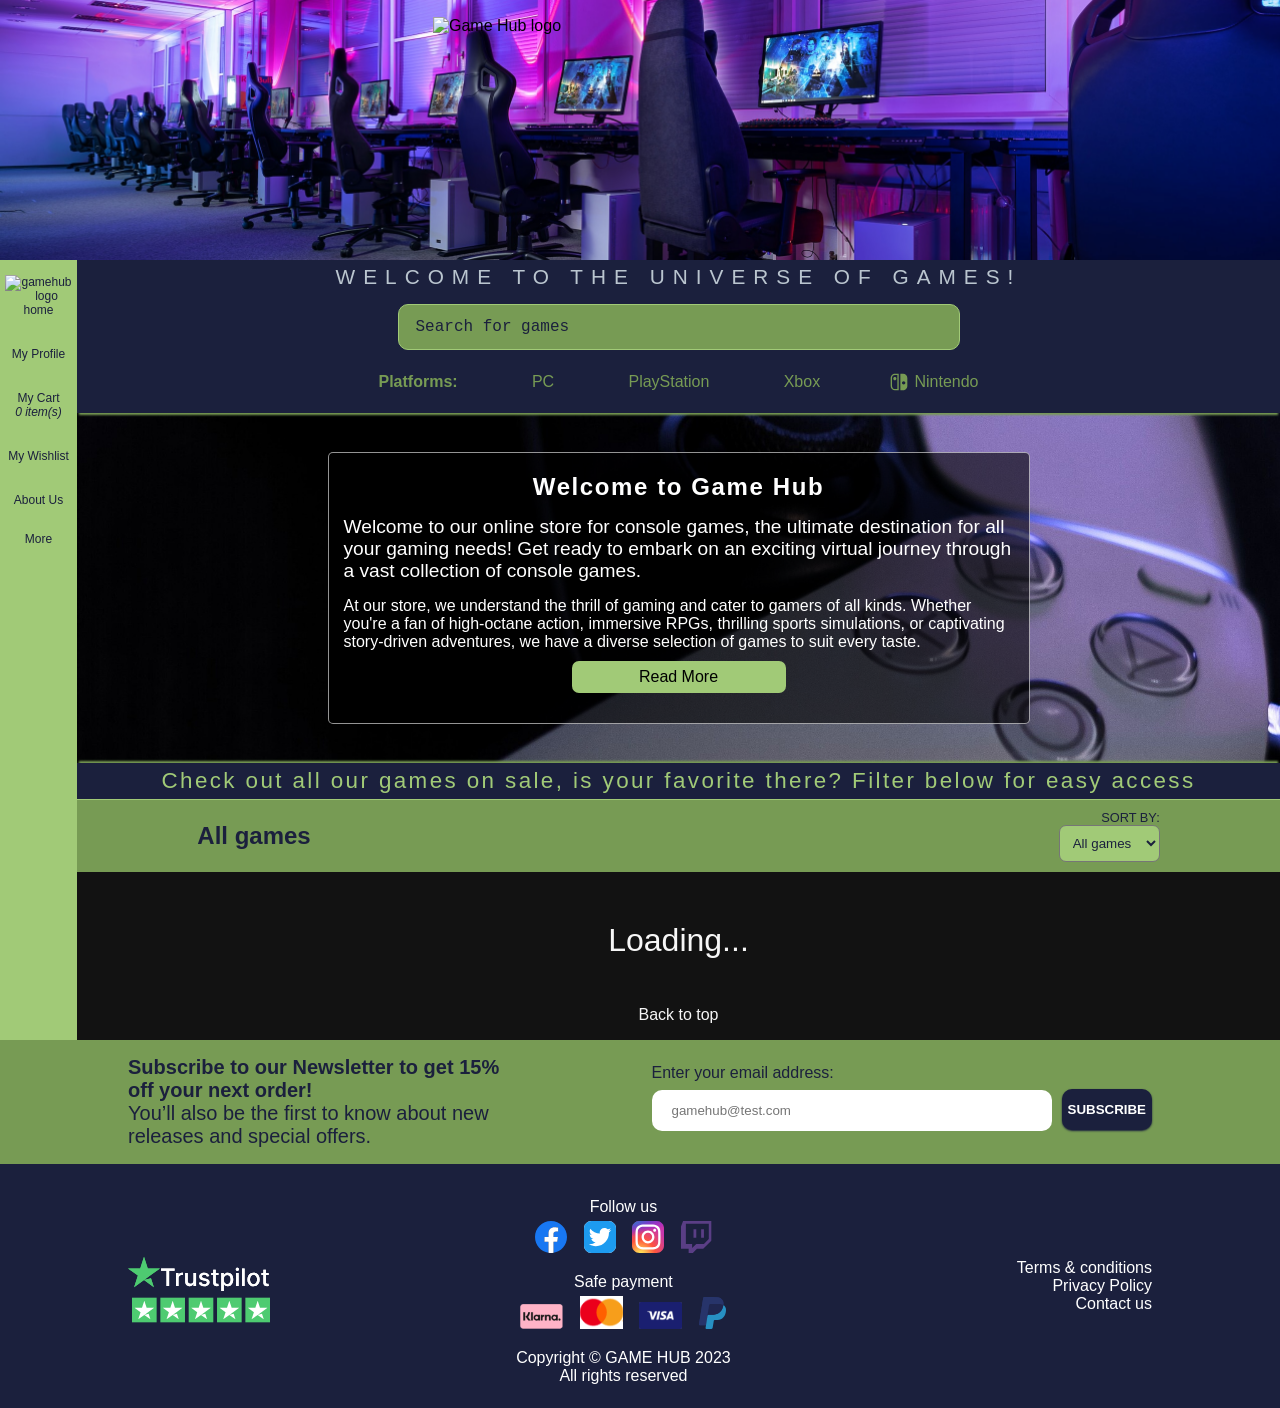
==== index.html @ 1e3f20c5 "all days work CMS" ====
<!DOCTYPE html>
<html lang="en">

<head>
  <meta charset="utf-8">
  <title>Game Hub - Home</title>
  <meta name="viewport" content="width=device-width, initial-scale=1.0">
  <meta name="author" content="Marte Lilleberre">
  <meta name="dcterms.created" content="sat., 29 apr 2023 18:59:56 GMT">
  <meta name="description"
    content="Welcome to Game Hub web store, where you can buy and instantly download games for all your devices">
  <meta name="keywords" content="console games, playstation, xbox, nintendo, PC">
  <link rel="preconnect" href="https://fonts.googleapis.com">
  <link rel="preconnect" href="https://fonts.gstatic.com" crossorigin>
  <link href="https://fonts.googleapis.com/css2?family=Crimson+Text:wght@600&display=swap" rel="stylesheet">
  <script src="https://kit.fontawesome.com/1664c6557b.js" crossorigin="anonymous"></script>
  <link rel="stylesheet" href="style.css">
  <script type="module" src="js/games.js"></script>
  <!-- Hotjar Tracking Code for Game Hub v2 -->
  <script>
    (function (h, o, t, j, a, r) {
      h.hj = h.hj || function () { (h.hj.q = h.hj.q || []).push(arguments) };
      h._hjSettings = { hjid: 3773860, hjsv: 6 };
      a = o.getElementsByTagName('head')[0];
      r = o.createElement('script'); r.async = 1;
      r.src = t + h._hjSettings.hjid + j + h._hjSettings.hjsv;
      a.appendChild(r);
    })(window, document, 'https://static.hotjar.com/c/hotjar-', '.js?sv=');
  </script>
</head>

<body>
  <div class="header">
    <img src="logo/GameHub_Logodarkgreen72.png" alt="Game Hub logo">
  </div>

  <div class="wrapper">
    <div class="leftside">
      <nav>
        <a href="index.html" class="mobilelogo"><img class="small-logo" src="logo/GameHub_LogoNoslogan72.png"
            alt="gamehub logo home"></a>
        <a href="profile.html" class="mobileprofile"><i class="fa-solid fa-user fa-2xl profilevector"></i>
          <p class="nav-name">My Profile</p>
        </a>
        <a href="cart.html" class="mobilecart"><i class="fa-solid fa-cart-shopping fa-2xl cartvector"></i>
          <p class="nav-name">My Cart</p>
          <p class="cart-status"></p>
        </a>
        <a href="wishlist.html" class="mobilewishlist">
          <i class="fa-solid fa-heart fa-2xl wishlistvector"></i>
          <p class="nav-name">My Wishlist</p>
        </a>
        <a href="about.html" class="mobileabout">
          <i class="fa-solid fa-circle-info fa-2xl aboutvector"></i>
          <p class="nav-name">About Us</p>
        </a>
        <input type="checkbox" id="menu-checkbox">
        <label for="menu-checkbox" class="moretext"><i class="fas fa-bars fa-3x"></i>
          <b>more</b></label>
        <p class="menu-more">More</p>
        <div class="hamburger-menu">
          <h3>Hello, Guest</h3>
          <a href="index.html"><b>HOME</b></a>
          <a href="contact.html">Contact us</a>
          <a href="about.html">About us</a>
          <a href="terms-and-conditions.html">Terms & Conditions</a>
          <div class="smallestscreen">
            <a href="profile.html">My profile page</a>
            <a href="wishlist.html">My wishlist</a>
          </div>
          <a href="profile.html" class="logout">Log in</a>
        </div>
      </nav>
    </div>
    <main>
      <div class="welcomemessage">
        <p>WELCOME TO THE UNIVERSE OF GAMES!</p>
      </div>
      <div class="topmenu">
        <form action="#" class="searchbar">
          <label for="searchbarinput"><b>search bar</b></label>
          <input type="text" id="searchbarinput" placeholder="Search for games">
          <button type="submit" aria-label="Search button" title="Search button">
            <i class="fa-solid fa-magnifying-glass fa-xl"></i>
          </button>
        </form>

        <div class="platforms">
          <h4 class="platform-heading">Platforms:</h4>

          <div class="pc">
            <i class="fa-solid fa-desktop"></i>
            <p>PC</p>
          </div>

          <div class="playstation">
            <i class="fa-brands fa-playstation"></i>
            <p>PlayStation</p>
          </div>

          <div class="xbox">
            <i class="fa-brands fa-xbox"></i>
            <p>Xbox</p>
          </div>

          <div class="nintendo">
            <img src="vector/nintendomini.svg" alt="Browse games by Nintendo">
            <p>Nintendo</p>
          </div>

        </div>

      </div>

      <section class="promo">
        <div class="promotext">
          <h1>Welcome to Game Hub</h1>
          <p class="promo-p-one">
            Welcome to our online store for console games, the ultimate
            destination for all your gaming needs! Get ready to embark on an
            exciting virtual journey through a vast collection of console
            games.
          </p>
          <p class="promo-p-two">
            At our store, we understand the thrill of gaming and cater to
            gamers of all kinds. Whether you're a fan of high-octane action,
            immersive RPGs, thrilling sports simulations, or captivating
            story-driven adventures, we have a diverse selection of games to
            suit every taste.
          </p>
          <a href="about.html" class="promo-readmore-button">
            Read More</a>
        </div>
      </section>
      <div class="promobanner">
        <p>Check out all our games on sale, is your favorite there? Filter below for easy access</p>
      </div>
      <!-- <section class="breadcrumbs">
        <h4>Site Navigation</h4>
        <p>
          <a href="index.html">Gamehub.com</a>
          <b class="breadcrumbspage"></b>
        </p>
      </section> -->
      <section class="cat">
        <h2>All games</h2>
        <div class="filter-buttons">
          <label for="sort-games-by">SORT BY:</label>
          <div class="option-inputs">
            <select name="sort-games-by" id="sort-games-by">
              <option value="3+">All games</option>
              <option value="12+">Rated 12</option>
              <option value="16+">Rated 16</option>
              <option value="18+">Rated 18</option>
              <option value="Sports">Sports</option>
              <option value="Horror">Horror</option>
              <option value="Action">Action</option>
              <option value="Adventure">Adventure</option>
              <option value="onSale">On sale</option>
            </select>
          </div>
        </div>
      </section>

      <div class="gamesrow">
        <div class="loader"> Loading...
          <!-- <div class="price-box"></div> -->
        </div>
        <!-- <div class="games-container">
          <img class="productimg" src="" alt=""></a>
          <h3 class="title"></h3>
          <div class="price-box">
            <h4></h4>
          </div> -->
      </div>

      <div class="backtotop">
        <a href="#top">
          <p class="desktop">Back to top</p>
          <p class="back-top-mobile"><i class="fa-solid fa-arrow-up"></i></p>
        </a>
      </div>

    </main>
  </div>

  <!-- </div> -->

  <section class="testnewsletter">
    <div class="newsletterall">
      <div class="testnewslettertext">
        <h4>Subscribe to our Newsletter to get 15% off your next order!</h4>
        <p>
          You’ll also be the first to know about new releases and special
          offers.
        </p>
      </div>
      <div class="input-container">
        <div class="testnewsletterinput">
          <label for="mail">Enter your email address:</label>
          <input class="testinputemail" id="mail" type="email" placeholder="gamehub@test.com">
        </div>
        <div class="form-error"></div>
        <button class="subscribe" type="submit">
          <b>SUBSCRIBE</b>
        </button>
      </div>
    </div>
  </section>

  <footer>
    <p class="fleft">
      <img src="vector/trustpilot.svg" alt="trustpilot">
    </p>
    <div class="fcenter">
      <p>Follow us</p>
      <div class="socials">
        <img src="vector/facebook.svg" alt="facebook">
        <img src="vector/twitter.svg" alt="twitter">
        <img src="vector/instagram.svg" alt="instagram">
        <img src="vector/twitch.svg" alt="twitch">
      </div>

      <p>Safe payment</p>
      <img src="vector/klarna.svg" alt="klarna">
      <img src="vector/mastercard.svg" alt="mastercard">
      <img src="vector/visa.svg" alt="visa">
      <img src="vector/paypal.svg" alt="paypal">
      <p>
        Copyright &copy; GAME HUB 2023<br>
        All rights reserved
      </p>
    </div>
    <div class="fright">
      <ul>
        <li><a href="terms-and-conditions.html">Terms & conditions</a></li>
        <li><a href="privacy-policy.html">Privacy Policy</a></li>
        <li><a href="contact.html">Contact us</a></li>
        <!-- <li class="dead-link">FAQ</li> -->
      </ul>
    </div>
  </footer>
</body>

</html>

<!-- Search bar inspo: https://www.youtube.com/watch?v=9hnJsNIBq1g -->
---- style.css ----
:root {
  --main-color-one: #a1ca77;
  --main-color-one-trans: #789b548f;
  --main-color-two: #1b203d;
  --sidebar-bg: #a1ca77;
  --topmenu-bg: #a1ca77;
  --body-bg: #f6f6f6;
  --body-bg-dark: #121212;
  --dark-green: #779b54;
  --container-bg: #f6f6f6;
}



/*ICONS*/

.profilevector,
.cartvector,
.wishlistvector,
.aboutvector,
.fas.fa-bars {
  font-size: 3em;
  line-height: unset;
  color: var(--main-color-two);
  margin-bottom: 5px;
  /* display: block;
  height: 35px;
  margin-bottom: 5px; */
}



.header {
  width: 100%;
  height: 260px;
  background-image: url(img/supportheader.png);
  background-size: cover;
  background-repeat: no-repeat;
  position: relative;
  z-index: 50;
}

.error {
  border: 1px solid darkred;
  text-align: center;
  padding: 1rem;
  margin: auto;
  color: darkred;
  background: rgba(255, 0, 0, 0.1);
}

.loader {
  font-size: 2rem;
  margin: auto;
  color: var(--body-bg);
  /* border: 16px solid #f3f3f3;
  border-top: 16px solid darkslategray;
  border-radius: 50%;
  width: 60px;
  height: 60px;
  animation: spin 2s linear infinite; */
  /* transform: translateX(-50%);
  position: absolute;
  left: 50%; */

}

.header img {
  max-width: 414px;
  margin: auto;
  padding-top: 17px;
  display: block;
  background-color: transparent;
}

.welcomemessage {
  background-color: var(--main-color-two);
  height: 34px;
  font-size: 0;
  margin: 0;
}

.welcomemessage p {
  text-align: center;
  padding: 5px;
  font-size: 1.3rem;
  color: #bac5cf;
  margin: 0;
  letter-spacing: 0.5rem;
}

body {
  margin: 0;
  padding: 0;
  height: 100vh;
  background-color: var(--body-bg-dark);
  font-family: "Gill Sans", "Gill Sans MT", Calibri, "Trebuchet MS", sans-serif;
}

.wrapper {
  display: flex;
}

main {
  width: 100%;
  min-height: 600px;
}

main .cat {
  display: flex;
  flex-wrap: wrap;
  flex-direction: row;
  justify-content: space-between;
  align-items: center;
  padding-left: 10%;
  padding-right: 10%;
  background-color: var(--dark-green);
  margin-bottom: 50px;
}

.cat h2 {
  color: var(--main-color-two);
}

nav {
  left: 0;
  background-color: var(--main-color-one);
  color: var(--main-color-two);
  width: 77px;
  height: 100%;
  font-size: 12px;
  text-align: center;
  font-family: Arial;
  text-decoration: none;
}

nav a {
  color: var(--main-color-two);
  font-family: Inter, Arial;
  text-decoration: none;
  display: flex;
  flex-direction: column;
  justify-content: center;
  margin-bottom: 25px;
}

.hamburger-menu a {
  margin-bottom: 0;
}

.small-logo {
  width: 68px;
  padding-top: 15px;
  margin: auto;
}

ul li {
  list-style-type: none;
  cursor: pointer;
}

.moretext {
  margin: 0;
  cursor: pointer;
}

nav p {
  margin: 0;
}

.cart-status {
  /* padding: 1px; */
  font-style: italic;
}

.hamburger-menu,
#menu-checkbox {
  display: none;
}

.moretext b {
  display: none;
}

.hamburger-menu {
  position: absolute;
  width: 200px;
  height: auto;
  border: 1px solid var(--main-color-two);
  border-top: 1px solid var(--main-color-one);
  top: 294px;
  left: 77px;
  z-index: 2000;
  background-color: #fff;
  box-shadow: 0 4px 2px 1px #6662625e;
}

.hamburger-menu a {
  display: block;
  text-align: left;
  padding: 12px;
  font-size: 1rem;
  border-bottom: 1px solid var(--main-color-two);
}

.hamburger-menu h3 {
  display: block;
  text-align: left;
  padding: 5px;
  padding-left: 12px;
  margin: 0;
  background-color: var(--main-color-one);
}

.ratedtwo {
  background-color: #f8c759;
}

.ratedthree {
  background-color: #ce1719;
}

a.ratedthree {
  color: #fff;
}

a.logout {
  background-color: #eaeff3;
  border-bottom: 0;
}

#menu-checkbox:checked~.hamburger-menu {
  display: block;
}

.smallestscreen {
  display: none;
}

.topmenu {
  position: relative;
  display: flex;
  flex-direction: row;
  flex-wrap: wrap;
  justify-content: center;
  padding-top: 10px;
  padding-left: 10px;
  padding-right: 10px;
  padding-bottom: 10px;
  gap: 10px;
  box-shadow: 0 4px 2px -2px var(--dark-green);
  background-color: var(--main-color-two);
}

.searchbar {
  width: 550px;
  /* background-color: #ced8e2; */
  background-color: var(--dark-green);
  display: flex;
  border-radius: 10px;
  padding: 5px 5px;
  border: 1px solid var(--main-color-one);
}

.searchbar b {
  display: none;
}

.searchbar input {
  order: 2;
  color: var(--main-color-two);
  background: var(--dark-green);
  font-family: "Courier New", Courier, monospace;
  font-size: 16px;
  border: 0;
  outline: none;
}

.searchbar button {
  order: 1;
  background: transparent;
  border: 0;
  border-radius: 50%;
}

#searchbarinput {
  padding: 0;
}

#searchbarinput::placeholder {
  color: var(--main-color-two);
}

.fa-magnifying-glass {
  color: var(--main-color-two);
}

.platforms {
  width: 600px;
  height: 23px;
  display: flex;
  flex-direction: row;
  justify-content: space-between;
  align-content: center;
  flex-wrap: wrap;
  gap: 10px;
  margin: 10px;
  align-self: center;
}

.platforms h5 {
  margin: 0;
}

.pc,
.playstation,
.xbox,
.nintendo,
.platform-heading {
  display: flex;
  align-items: center;
  gap: 5px;
  color: var(--dark-green);
}

.nintendo img {
  height: 20px;
}

/* 
.platforms label {
  display: flex;
  align-items: center;
  cursor: pointer;
} */

/* .pc-menu,
#pc-checkbox,
.ps-menu,
#ps-checkbox,
.xbox-menu,
#xbox-checkbox,
.ns-menu,
#ns-checkbox {
  display: none;
}

#pc-checkbox:checked~.pc-menu,
#ps-checkbox:checked~.ps-menu,
#xbox-checkbox:checked~.xbox-menu,
#ns-checkbox:checked~.ns-menu {
  display: block;
}

.ps-menu,
.pc-menu,
.xbox-menu,
.ns-menu {
  position: absolute;
  left: 0;
  right: 0;
  margin-left: auto;
  margin-right: auto;
  width: 300px;
  border: 1px solid var(--main-color-two)5e;
  border-radius: 20px;
  top: 72px;
  background-color: #fff;
  text-align: center;
}

.pc-menu p,
.ps-menu p,
.xbox-menu p,
.ns-menu p {
  margin-top: 0;
  color: var(--main-color-two)
}

.pc-menu h4,
.ps-menu h4,
.xbox-menu h4,
.ns-menu h4 {
  margin-top: 7px;
} */

.consoles {
  display: flex;
  justify-content: space-around;
}

.labelname p {
  margin: 0;
}

.promo {
  max-width: 100%;
  height: 350px;
  background-image: url(img/ps5controller.jpg);
  background-position: center;
  background-size: cover;
  display: flex;
  align-content: center;
}

.promotext {
  max-width: 700px;
  background-color: #00000094;
  height: auto;
  display: flex;
  align-self: center;
  align-items: center;
  border: 1px solid #ffffff94;
  margin-left: 5%;
  margin-right: 5%;
  flex-direction: column;
  padding-bottom: 10px;
  border-radius: 5px;
}

.promotext h1 {
  margin: auto;
  color: #fff;
  padding: 20px 20px 0 20px;
  letter-spacing: 0.1rem;
}

.promotext p {
  color: #fff;
  padding: 15px 15px 0px 15px;
  margin: 0;
}

.promo-p-one {
  font-size: 1.2rem;
}

p.promo-p-two {
  padding-bottom: 10px;
}

.promo-readmore-button {
  max-width: 300px;
  min-width: 200px;
  background-color: var(--main-color-one);
  color: #000;
  border-radius: 7px;
  text-align: center;
  border: none;
  padding: 7px;
  cursor: pointer;
  margin-bottom: 20px;
}

.promo-readmore-button:hover {
  scale: 110%;
  /* background-color: #a1817f; */

}

.promobanner {
  width: 100%;
  background-color: var(--main-color-two);
  box-shadow: 0 -4px 2px -2px var(--dark-green);
  border-bottom: 1px solid var(--main-color-one);
}

.promobanner p {
  margin: 0;
  text-align: center;
  font-size: 1.4rem;
  padding: 5px;
  color: darkorange;
  color: var(--main-color-one);
  letter-spacing: 0.15rem;
}

.filter-buttons {
  /* padding-left: 10%; */
  /* padding-right: 10%; */
  display: flex;
  flex-direction: column;
  flex-wrap: wrap;
  align-items: center;
  justify-content: center;
  margin: 10px 0 10px 0;
}


.filter-buttons label {
  color: var(--main-color-two);
  align-self: flex-end;
  font-size: 0.8rem;
}

/* .filter-buttons p {
  margin: 0;
} */

/* .filter-buttons button {
  width: 50px;
  background-color: var(--main-color-two);
  padding: 7px;
  color: white;
  border-radius: 7px;
  border: none;
  cursor: pointer;
} */

.gamesrow {
  display: flex;
  flex-direction: row;
  justify-content: space-around;
  flex-wrap: wrap;
  padding-left: 10%;
  padding-right: 10%;
  padding-bottom: 31px;
  gap: 20px;
}

.games-container {
  gap: 10px 68px;
  /* box-shadow: 1px 2px 10px var(--dark-green); */
  margin-bottom: 10px;
  background-color: var(--container-bg);
}

.games-container:hover {
  scale: 101%;
}

a:hover,
a:visited,
a:link,
a:active {
  text-decoration: none;
}

.games-container .rating {
  width: 63px;
  margin: 0px 8px;
}

select#sort-games-by {
  padding: 9px;
  border-radius: 7px;
  background-color: var(--main-color-one);
  color: var(--main-color-two);
}



.price-box h4 {
  color: #fff;
  font-size: 26px;
  font-family: "Crimson Text", serif;
  text-align: center;
  margin: 0;
}

.onSale {
  color: white;
}

.games-container img {
  width: 228px;
  margin: 8px 8px 0px 8px;
}

.games-container p {
  width: 228px;
  margin: 8px 8px 0px 8px;
  color: var(--main-color-two);
}

.games-container h3 {
  width: 228px;
  margin: 8px 8px 0px 8px;
  color: var(--main-color-two);
}

.price-info {
  display: flex;
  align-items: center;
}

.price-info p {
  max-width: 60px;
  margin: 0;
  font-style: italic;
}

.price-box {
  width: auto;
  background-color: var(--main-color-two);
  margin: 8px;
  padding: 0 5px 0 5px;
  display: inline-block;
}

.add-to-wishlist {
  padding: 10px 10px 20px 10px;
  display: flex;
  justify-content: end;
}

.gameheart {
  padding: 0;
  color: var(--main-color-two);
}

.gamecart {
  color: var(--main-color-two);
}

/* .favheart {
  padding: 0;
} */

.cyberpunk {
  width: 244px;
}

.cyberpunk:hover {
  display: inline-block;
  width: 244px;
  background-color: #e6d2d1;
  transition: background-color 0.5s;
}

.game2 {
  width: 244px;
}

.game3 {
  width: 244px;
}

.game4 {
  width: 244px;
}

.viewall-button {
  display: flex;
  height: 22px;
  justify-content: center;
  align-items: center;
  width: 80px;
  border-radius: 5px;
  border: 0;
  font-family: Arial, Helvetica, sans-serif;
  font-size: 16px;
  box-shadow: 2px 3px 5px 0px #bac5cf;
  cursor: pointer;
}

.viewall-button a {
  color: var(--main-color-two);
}

.viewall-button:hover {
  background-color: #fff;
}

.backtotop {
  width: 100%;
  text-align: center;
  color: var(--main-color-two);
  margin-bottom: 10px;
}

.backtotop a {
  color: var(--body-bg);
  text-decoration: none;
}

.back-top-mobile {
  display: none;
}

/* FOOTER */

footer {
  display: flex;
  background-color: var(--main-color-two);
  text-align: center;
  justify-content: space-between;
  align-items: center;
  color: #fff;
  width: 100%;
  height: 244px;
  padding: 0;
  margin: 0;
  position: relative;
}

footer li {
  display: block;
}

.dead-link {
  text-decoration: line-through;
  cursor: not-allowed;
}

footer p {
  margin-bottom: 5px;
}

footer .fcenter img {
  margin-right: 6px;
  margin-left: 6px;
}

.socials {
  /* cursor: pointer; */
}

.fleft {
  text-align: left;
  float: right;
  padding-left: 10%;
}

.fcenter {
  text-align: center;
}

.fright {
  text-align: right;
  float: right;
  padding-right: 10%;
}

.fright a {
  color: inherit;
  text-decoration: none;
}

.fright li:hover {
  color: var(--main-color-one);
}

/* https://stackoverflow.com/questions/462931/css-layout-help-3-column-footer */

/*PRODUCT PAGE*/

.breadcrumbs {
  text-align: center;
  font-size: 0.75rem;
  font-family: arial;
  padding-top: 1px;
  color: var(--main-color-two);
}

.breadcrumbs a {
  color: var(--main-color-two);
  font-style: italic;
}

.breadcrumbs h4 {
  display: none;
}

.productpagecontainer {
  display: flex;
  flex-direction: row;
  flex-wrap: wrap;
  max-width: 840px;
  background: var(--container-bg);
  margin: auto;
  margin-bottom: 30px;
  margin-top: 34px;
  border-radius: 5px;
  border: 1px solid rgb(168, 167, 167);
  /* box-shadow: 1px 2px 10px var(--dark-green); */
}

.universal-container {
  max-width: 840px;
  background: var(--container-bg);
  margin: auto;
  margin-bottom: 30px;
  margin-top: 34px;
  border-radius: 5px;
}

.mainimg {

  grid-column: 1;
  grid-row: 1 / 8;
  max-width: 254px;
  max-height: 400px;
  margin: 10px 0 0 10px;
  border-radius: 5px;
  /* margin-left: 10%;
  margin-right: 25px; */
}

.productpagecontainer h1 {
  grid-column: 2;
  grid-row: 1;
  text-align: center;
  /* max-width: 368px; */
  /* margin-top: 44px;
  margin-right: 97px;
  justify-content: center; */
}

.productpage {
  margin-bottom: 20px;
}

.pp-mobilevectors {
  display: none;
}

.productpagecontainer h2 {
  display: flex;
  grid-column: 2;
  grid-row: 6;
  /* text-align: center; */
  /* max-width: 368px; */
  justify-content: center;
  margin-bottom: 7px;
  margin-top: 15px;
}

/* .productpagecontainer p {
  display: flex;
  flex-wrap: wrap;
  max-width: 368px;
  margin-right: 97px;
} */


.productquickinfo {
  display: grid;
  grid-template-columns: minmax(280px, auto);
  grid-template-rows: 50px minmax(80px, auto) 0px;
  align-items: center;
  margin: 0 auto;
}

.pp-p-one {
  font-weight: bold;
  grid-column: 2;
  grid-row: 2;
}

.availablefor {
  grid-column: 2;
  grid-row: 4;
}

#instantdownload {
  font-weight: bold;
  grid-column: 2;
  grid-row: 5;
}

.sale {
  grid-column: 2;
  grid-row: 6;
  display: flex;
  justify-content: center;
  align-items: baseline;
  gap: 10px;
}

.cartbuyheart {
  display: flex;
  align-items: center;
  justify-content: center;
  gap: 2px;
  /* margin-left: 10px; */
  margin-top: 20px;
  grid-column: 2;
  grid-row: 7;
}

.cart,
.buy,
.heart {
  display: flex;
  align-items: center;
  justify-content: center;
  background-color: var(--main-color-one);
  height: 35px;
  border: 0;
  border-radius: 7px;
  cursor: pointer;
  color: var(--main-color-two);
}


.cartbuyheart img {
  align-self: center;
  height: 25px;
}

.cart {
  width: 60px;
}

.buy {
  width: 150px;
}

.buy:hover,
.cart:hover,
.heart:hover {
  background-color: var(--dark-green);
}

.heart {
  width: 60px;
}

.released {
  display: grid;
  grid-column: 1;
  grid-row: 9;
  text-align: center;
}

.added-to-cart {
  grid-column: 2;
  grid-row: 9;
  text-align: center;
}

.description {
  max-width: 100;
}

.description h3 {
  padding-top: 10px;
  margin-left: 10%;
  margin-bottom: 10px;
  clear: both;
}

.description p {
  margin-left: 10%;
  max-width: 100%;
  margin-top: 10px;
}

.readmore,
#readmore-checkbox {
  display: none;
}

.label-readmore {
  font-style: italic;
  color: rgb(4, 4, 177);
  margin-left: 10%;
}

#readmore-checkbox:checked~.readmore {
  display: block;
}

#readmore-checkbox:checked~label {
  display: none;
}

#text {
  display: none;
}

#toggle {
  margin-left: 10%;
  border: 0;
  background-color: transparent;
  padding: 0;
  cursor: pointer;
  color: darkblue;
}

.visuals {
  display: flex;
  flex-direction: row;
  flex-wrap: wrap;
  max-width: 100%;
  margin-left: 10%;
  margin-right: 10%;
}

.visuals h3 {
  margin-top: 20px;
  margin-bottom: 10px;
}

.visuals iframe {
  width: 100%;
  height: 280px;
  border: 0px;
}

.img1,
.img2,
.img3 {
  box-shadow: 0px 1px 2px 0px var(--main-color-two);
  cursor: pointer;
  margin: auto;
  margin-top: 11px;
}

.reviews {
  display: flex;
  flex-wrap: wrap;
  max-width: 100%;
  margin-left: 10%;
  margin-right: 10%;
}

.reviews h3 {
  margin-top: 20px;
  margin-bottom: 10px;
  flex: 100vw;
}

.reviews img {
  width: 250px;
  margin: auto;
}

/*ABOUT*/

.aboutheading {
  max-width: 840px;
  margin: auto;
  margin-top: 40px;
  padding-left: 20px;
  padding-right: 20px;
}

.aboutcontent {
  max-width: 840px;
  margin: auto;
  font-size: 1em;
  padding-left: 20px;
  padding-right: 20px;
}

.aboutimg {
  float: right;
  width: 200px;
  height: 470px;
  object-fit: cover;
  margin-left: 10px;
}

.aboutcontent img {
  padding: 0;
}

.contact-link {
  text-align: center;
  color: blue;
  padding-bottom: 20px;
}

.contact-link:hover {
  color: darkblue;
}

/*CART*/

.continue-shopping {
  display: flex;
  align-items: center;
  margin-left: 10%;
  gap: 10px;
  color: var(--main-color-two);
}

.progress {
  text-align: center;
  color: var(--main-color-two);
}

/* .progress a,
.progress b {
  color: var(--body-bg);
} */

.progress ul,
li {
  display: inline;
  margin-top: 0;
  padding-left: 0;
  font-size: 1rem;
}

.mobilearrow {
  display: none;
}

.shopping-cart-header {
  max-width: 840px;
  margin: auto;
  display: flex;
  flex-direction: row;
  align-items: flex-end;
  justify-content: space-between;
  padding-left: 20px;
  padding-right: 20px;
}

.shopping-cart-header h1,
.shopping-cart-header h4 {
  margin-bottom: 0;
}

.shopping-cart {
  max-width: 840px;
  margin: auto;
  display: flex;
  flex-direction: row;
  flex-wrap: wrap;
  padding-left: 20px;
  padding-right: 20px;
}

.shopping-cart li {
  margin-top: 10px;
}

.shopping-cart img {
  float: left;
  width: 150px;
  /* margin-bottom: 10px; */
  margin-right: 10px;
}

.cartinfo {
  flex-direction: column;
  flex-wrap: wrap;
  margin-bottom: 0;
}

.cartinfo h2,
.cartinfo p {
  margin-top: 0;
  margin-bottom: 12px;
}

.price {
  font-size: 1.2rem;
}

.deleteitem {
  display: flex;
  align-items: center;
  /* justify-content: flex-end; */
  text-align: left;
  font-style: italic;
  cursor: pointer;
  gap: 5px;
  width: fit-content;
  background-color: var(--main-color-one-trans);
  color: #000;
  border: none;
  border-radius: 7px;
  padding: 7px;
}

.deleteitem:hover {
  background-color: var(--main-color-one);
}

.promocodefield {
  display: flex;
  flex-direction: column;
  margin: auto;
  max-width: 840px;
  justify-content: flex-end;
  margin-bottom: 10px;
  padding-left: 20px;
  padding-right: 20px;
}

.promocodetext {
  display: flex;
  justify-content: flex-end;
  margin: 0;
}

.promocodetext:hover {
  font-style: italic;
}

.promocode {
  justify-content: flex-end;
}

#promocode-input {
  max-width: 150px;
  height: 30px;
  margin: 5px 0 0 0;
}

#promocode-button {
  height: 30px;
}

.promocode,
#promo-checkbox {
  display: none;
}

#promo-checkbox:checked~.promocode {
  display: block;
  align-self: self-end;
}

.gotopayment {
  max-width: 840px;
  margin: auto;
  padding-left: 20px;
  padding-right: 20px;
}

.gotopaymentbutton {
  display: flex;
  justify-content: center;
  align-items: center;
  color: var(--main-color-two);
  background-color: var(--main-color-one);
  border: none;
  margin-bottom: 40px;
  width: 361px;
  height: 50px;
  margin: auto;
  border-radius: 7px;
}

.gotopaymentbutton:hover {
  background-color: var(--dark-green);
  cursor: pointer;
}

.disabled-button {
  opacity: 0.5;
  cursor: not-allowed;
}

.total {
  display: flex;
  flex-direction: row;
  max-width: 840px;
  margin: auto;
  justify-content: space-between;
  padding-left: 20px;
  padding-right: 20px;
}

.total h3 {
  margin-top: 0;
}

hr {
  max-width: 840px;
}

/*CHECKOUT*/

.main-checkout {
  display: flex;
  flex-direction: column;

}

.checkout-header {
  text-align: center;
}

.checkout-header h1 {
  margin-bottom: 5px;
  margin-top: 53px;
}

.checkout-header p {
  margin: auto;
  margin-top: 0px;
  margin-bottom: 24px;
  max-width: 320px;
}

.checkout-cart {
  display: flex;
  flex-direction: column;
  text-align: left;
  max-width: 465px;
  margin: auto;
  border-bottom: 1px solid grey;
}

.checkout-cart h4 {
  margin-bottom: 10px;
}

.checkout-cart p {
  margin: 0;
}

.checkout-items {
  height: 100px;
  /* position: relative; */
  display: contents;
}

.checkout-item {
  /* margin-bottom: 10px; */
  padding: 5px;
  border: 1px solid rgb(168, 167, 167);
  margin-bottom: 5px;
  box-shadow: 3px 5px 18px #bac5cf;
}

.checkout-img {
  width: 70px;
  float: left;
  margin-right: 10px;
}

.checkout-items p {
  margin-bottom: 1px;
}

.checkout-total {
  /* text-align: end; */
  display: flex;
  justify-content: space-between;
  align-items: flex-end;
  margin-top: 20px;
}

.checkout-total h4,
.checkout-total p {
  margin-bottom: 2px;
}

.remove-item {
  position: absolute;
  bottom: 0;
  right: 0;
  font-style: italic;
}

.remove-item:hover {
  cursor: pointer;
}

fieldset {
  max-width: 465px;
  margin: auto;
  margin-bottom: 10px;
  margin-top: 20px;
  border-radius: 10px;
  border: 1px solid black;
}

fieldset input {
  border-radius: 7px;
}

fieldset ul {
  padding: 0;
}

input[type="text"],
input[type="number"],
input[type="email"],
textarea {
  width: 100%;
  padding: 12px 20px;
  margin: 8px 0;
  box-sizing: border-box;
}

/* input:invalid {
  border-color: #900;
  background-color: #fdd;
}

input:focus:invalid {
  outline: none;
} */

.tc {
  display: flex;
  align-items: center;
  flex-direction: row-reverse;
}


#terms {
  flex: 1;
}

#placeorder {
  background-color: var(--main-color-one);
  padding: 10px;
  width: 150px;
  border-radius: 10px;
}

/* .placeorder {
  max-width: 465px;
  display: flex;
  justify-content: center;
  margin: auto;
} */

.paymentmethods {
  max-width: 465px;
  margin: auto;
  gap: 6px;
  display: flex;
  justify-content: center;
  margin-bottom: 40px;
  margin-top: 20px;
}

/*CONFIRMATION*/

.confirmationheading {
  text-align: center;
}

.confirmationheading h1 {
  margin-bottom: 5px;
  margin-top: 53px;
}

.confirmationheading p {
  margin-top: 0px;
  font-size: 14px;
}

.confirmationheading img {
  width: 150px;
}

.confirmationcontent {
  max-width: 608px;
  margin: auto;
  text-align: center;
  margin-bottom: 40px;
}

.shopmore {
  max-width: 465px;
  display: flex;
  justify-content: center;
  margin: auto;
  margin-bottom: 40px;
}

.testnewsletter {
  display: flex;
  align-items: center;
  width: 100%;
  height: 90px;
  background-color: #779b54;
}

.testnewslettertext {
  width: 50%;
  margin: 0;
  font-size: 20px;
  color: var(--main-color-two);
  align-self: center;
}

.testnewslettertext p,
.testnewslettertext h4 {
  margin: 0;
}

.testnewsletterinput {
  align-items: center;
  max-width: 650px;
  margin-left: 20px;
}

.testnewsletterinput label {
  width: 400px;
  color: var(--main-color-two);
  display: flex;
  flex-direction: column;
  margin-top: 0;
  margin-bottom: 0;
}

.testnewsletter button {
  height: 41px;
  background-color: var(--main-color-two);
  color: #fff;
  border-radius: 10px;
  border: 0;
  margin-left: 10px;
  cursor: pointer;
  box-shadow: 0px 1px 2px 0px var(--main-color-two);
  align-self: flex-end;
  margin-bottom: 16px;
}

.subscribe:hover {
  background-color: #272e55;

}

.testinputemail {
  height: 41px;
  width: 365px;
  border-radius: 10px;
  border: 0;
  padding-left: 10px;
  outline: none;
}

/*CONTACT*/

.contactintro {
  display: block;
  max-width: 700px;
  margin: auto;
  text-align: center;
}

textarea {
  width: 100%;
  padding: 12px 20px;
  margin: 8px 0;
  box-sizing: border-box;
  font-size: 16px;
  border-radius: 10px;
}

#regarding {
  width: 100%;
  padding: 12px 15px;
  margin: 8px 0;
  box-sizing: border-box;
  border-radius: 10px;
}

fieldset button {
  float: right;
}

#form button {
  padding: 10px;
  background-color: var(--main-color-one);
  border-radius: 10px;
  width: 150px;
}

.input-control.success input,
.input-control.success textarea,
.input-control.success select {
  border-color: #09c372;
}

.input-control.form-error input,
.input-control.form-error textarea {
  border: 1pc solid #ff3860;
}

.input-control .form-error {
  color: #ff3860;
  display: flex;
  justify-content: end;

}

.success-form-message {
  background-color: var(--main-color-one);
  border-radius: 6px;
  padding: 10px;
}

.contactinfo {
  max-width: 800px;
  text-align: center;
  margin: auto;
}

.emailbox {
  font-size: 1.2rem;
  background-color: var(--main-color-two);
  color: #fff;
  display: flex;
  flex-direction: row;
  max-width: 500px;
  height: 80px;
  justify-content: center;
  gap: 10px;
  border-radius: 10px;
  align-items: center;
  margin: auto;
  margin-bottom: 40px;
}

.emailbox a {
  color: var(--main-color-one);
  text-decoration: none;
}

.emailbox a:hover {
  color: var(--dark-green)
}

.contactinfo img {
  margin: 0 25px 15px 25px;
}


.submit-form {
  display: flex;
  flex-direction: column;
  align-items: end;
  margin-top: 20px;
}

/* WISHLIST */

.wishlistpagecontainer {
  min-height: 400px;
  /* box-shadow: 1px 2px 10px var(--dark-green); */
}

.wishlistpagecontainer>p {
  text-align: center;
  padding-bottom: 10px;
  margin: 0;
  font-style: italic;
}

.wishlist-heading {
  max-width: 840px;
  margin: auto;
  display: flex;
  flex-direction: row;
  align-items: flex-end;
  justify-content: space-between;
  margin-left: 2%;
  margin-right: 2%;
}

.wishlist-heading h1,
.wishlist-heading h4 {
  margin-bottom: 0;
  margin: 0 auto;
  margin-top: 10px;
}

.wishlistgames {
  display: flex;
  flex-direction: row;
  justify-content: space-evenly;
  flex-wrap: wrap;
  margin-bottom: 44px;
  padding-bottom: 20px;
  gap: 40px;
}

.wishlistgames img {
  max-width: 200px;
  margin-bottom: 0;
  cursor: pointer;
}

.wishlistgames h2 {
  margin-top: 0;
  color: var(--main-color-two);
  text-decoration: none;
  margin-bottom: 0;
}

.wishlistgames p {
  margin-top: 10px;
  color: var(--main-color-two);
  text-decoration: none;
}

.wishlist1 {
  max-width: 200px;
  margin: 20px;

}

.wishlist-page-heart {
  display: flex;
  justify-content: flex-start;
  padding-left: 0;
}

.nameheart {
  display: flex;
  flex-direction: row;
  justify-content: space-between;
  align-items: center;
}

.hearticon {
  height: 20px;
}

/* .wishlist2 {
  max-width: 200px;
} */

.delete-wishlist-button {
  max-width: fit-content;
  background-color: var(--main-color-one);
  padding: 10px;
  color: var(--main-color-two);
  border-radius: 5px;
  border: none;

}

.trash {
  width: fit-content;
  cursor: pointer;
  background-color: var(--main-color-one-trans);
  color: #000;
  border: none;
  border-radius: 7px;
  text-align: center;
  padding: 7px;
  /* box-shadow: 0px 1px 2px 0px var(--main-color-two); */
}

.trash:hover {
  background-color: var(--main-color-one);
}

.nofavs {
  margin: auto;
}

/* PROFILE */

.profilecontent {
  height: fit-content;
  display: flex;
  flex-wrap: wrap;
  flex-direction: column;
  align-items: center;
  padding-bottom: 40px;
  /* box-shadow: 1px 2px 10px var(--dark-green); */
}

.shopping-cart-container {
  height: fit-content;
  padding-bottom: 40px;
  /* box-shadow: 1px 2px 10px var(--dark-green); */
}

.profilepic,
.profile-pic-example-user {
  width: 200px;
  height: 200px;
  object-fit: cover;
  border-radius: 50%;
  justify-content: center;
  margin-top: 30px;
  border: 1px solid black;
}

.profile-pic-example-user {
  display: none;
}

.profilecontent h1 {
  text-align: center;
}

.profile-menu {
  display: flex;
  flex-wrap: wrap;
  /* max-width: 400px;
  min-width: 290px; */
  justify-content: space-around;
  gap: 10px;
}

.profile-menu p {
  margin-top: 0;
}

.login-button {
  background-color: var(--main-color-one);
  color: #000;
  border-radius: 7px;
  text-align: center;
  padding: 7px;
  cursor: pointer;
  width: 150px;
  margin-bottom: 10px;
}

.login-button:hover {
  background-color: var(--dark-green);
}

.login-form {
  max-width: 300px;
}

.forgotten-password {
  font-size: 0.9rem;
  font-style: italic;
  margin-top: 0;
}

/*  REGISTER */
.signup-intro {
  text-align: center;
}

.signup-form-container {
  display: flex;
  flex-direction: column;
  gap: 20px;
}

.signup-form-container button {
  width: 190px;
  height: 50px;
  border-radius: 6px;
}

.google-signup {
  background-color: #4285F4;
  color: white;
}

.email-signup {
  background-color: darkblue;
  color: white;
}

/*TESTTESTTEST*/
.newsletterall {
  display: flex;
  padding: 16px 10% 16px 10%;
  width: 100%;
  justify-content: space-around;
}

.input-container {
  display: flex;
  align-items: center;
  padding-left: 10%;
  height: 90px;
}

.testnewsletter {
  height: auto;
}

/* MEDIA QUERY */
@media (min-width: 825px) and (max-width: 1341px) {

  /* .ps-menu,
  .pc-menu,
  .xbox-menu,
  .ns-menu {
    top: 115px;
  } */

  .promotext {
    margin: auto;
  }
}

@media only screen and (min-width: 600px) and (max-width: 1000px) {
  .testnewslettertext {
    width: auto;
  }

  .input-container {
    padding-top: 16px;
  }

  .testnewsletter button {
    align-self: center;
    margin: 16px 10px 0 10px;
  }

  .newsletterall {
    flex-direction: column;
  }
}

@media (max-width: 824px) {

  .header,
  .welcomemessage {
    display: none;
  }

  nav {
    position: fixed;
    top: 0;
    background-color: var(--main-color-one);
    width: 100vw;
    height: 70px;
    display: flex;
    align-items: center;
    justify-content: space-between;
    z-index: 1000;
  }

  nav a {
    margin-bottom: 0;
  }

  .universal-container {
    margin: 0;
    border-radius: 0;
  }

  .productpagecontainer {
    margin-bottom: 0;
    border-radius: 0;
  }

  .backtotop {
    display: flex;
    justify-content: center;
    /* margin-left: 20px; */
  }

  .back-top-mobile {
    display: flex;
    justify-content: center;
    align-items: center;
    background-color: var(--main-color-one-trans);
    width: 40px;
    height: 40px;
    border-radius: 50%;
    position: fixed;
    bottom: 5px;
    border: 1px solid white;
    box-shadow: 0px 0px 18px #272e55;
    /* z-index: 100; */
  }

  .desktop {
    display: none;
  }

  .fas.fa-bars {
    margin: 0;
    padding-left: 20px;
  }

  .menu-more {
    display: none;
  }

  .hamburger-menu {
    left: 0;
    top: 70px;
    box-shadow: 0 0 0 0;
    border-top: 1px solid var(--main-color-two);
  }

  .small-logo {
    padding-top: 0;
    scale: 140%;
    order: 3;
  }

  .mobilelogo {
    padding-top: 0;
    order: 3;
  }

  .cartvector,
  .profilevector,
  .wishlistvector,
  .fas.fa-bars {
    padding-top: 0;
    height: 35px;
    margin-bottom: 0;
  }

  .nav-name {
    font-size: 0;
  }

  .mobileprofile {
    order: 2;
  }

  .mobilecart {
    order: 5;
    margin-right: 20px;
  }

  .mobilewishlist {
    order: 4;
  }

  .mobilemore {
    order: 1;
    margin-left: 4%;
  }

  a.mobileabout {
    display: none;
  }

  .cart-status {
    color: white;
    position: absolute;
    padding: 5px;
    top: 18px;
    right: 28px;
  }

  main {
    position: relative;
    top: 70px;
    margin-bottom: 70px;
  }

  .topmenu {
    background-color: var(--main-color-two);
    height: auto;
  }

  .platforms {
    height: auto;
    padding-top: 0;
    justify-content: space-around;
    margin-top: 5px;
    margin-bottom: 5px;
  }

  .platform-heading {
    width: 100%;
    justify-content: center;
    margin: 0;
  }

  .platforms p {
    font-size: 0.9rem;
    margin: 0;
  }

  /* .platforms img {
    height: 25px;
  } */

  /* .labelname p {
    font-size: 0;
  } */

  /* .ps-menu,
  .pc-menu,
  .xbox-menu,
  .ns-menu {
    width: 200px;
    top: 115px;
  } */


  p.promo-p-one {
    font-size: 1rem;
    padding-bottom: 10px;
  }

  .promo-p-two {
    display: none;
  }

  .promobanner p {
    font-size: 1rem;
    letter-spacing: 0;
  }

  .cat h2 {

    padding-right: 10px;
  }

  .games-container {
    margin: auto;
    margin-bottom: 20px;
  }

  .wishlistgames {
    justify-content: center;
  }

  .sale {
    width: fit-content;
  }

  .testnewsletter {
    display: none;
  }

  footer {
    display: flex;
    flex-direction: column;
    height: fit-content;
  }

  footer .fleft {
    order: 3;
    padding-left: 0;
  }

  .fright {
    width: 100%;
    text-align: center;
    background-color: var(--dark-green);
    order: 1;
    color: var(--main-color-two);
    margin: 0;
    padding: 0;
  }

  .fright ul {
    padding: 0;
  }

  .fcenter {
    order: 2;
  }

  /*PRODUCKTPAGE MOBILE*/

  .productpagecontainer {
    max-width: 100%;
    min-width: 200px;
    margin-top: 10px;
    justify-content: center;
  }

  .mainimg {
    max-width: 100%;
    margin: auto;
    min-width: 150px;
    border-radius: 0;
  }

  .productquickinfo {
    display: flex;
    flex-direction: column;
    max-width: 100%;
  }

  .productpagecontainer h1 {
    /* align-self: flex-start; */
    /* margin-top: 10px; */
    /* padding-left: 5%; */
    margin: 10px 0 10px 0;
  }

  .pp-title-icons {
    display: flex;
    justify-content: space-between;
    margin-top: 10px;
    align-items: center;
  }

  .pp-mobilevectors {
    display: block;
    margin-right: 5%;
  }

  .pp-mobilevectors img {
    height: 25px;
    margin-left: 5px;
  }

  .productpagecontainer h2 {
    display: flex;
    max-width: 100%;
    justify-content: center;
    margin-bottom: 7px;
    margin-top: 15px;
  }

  .productpagecontainer p {
    display: flex;
    margin: auto;
    flex-wrap: wrap;
    max-width: 100%;
    padding-left: 5%;
    padding-right: 5%;
    margin-bottom: 10px;
    margin-top: 10px;
    margin-left: 0;
  }

  .sale p {
    padding: 0;
    margin: 0;
  }

  .added-to-cart {
    text-align: center;
  }

  .description h3 {
    margin-left: 5%;
  }

  .label-readmore {
    margin-left: 5%;
  }

  #toggle {
    margin-left: 5%;
  }

  .visuals {
    display: flex;
    flex-direction: column;
  }

  .visuals {
    margin-left: 5%;
    margin-right: 5%;
  }

  .visuals .img1,
  .img2,
  .img3 {
    margin: auto;
    max-width: 200px;
    margin-top: 10px;
  }

  .reviews {
    margin-left: 5%;
    margin-right: 5%;
  }

  .reviews img {
    margin-bottom: 10px;
  }

  .cartbuyheart {
    display: flex;
    justify-content: center;
    flex-wrap: wrap;
    padding-bottom: 5%;
  }

  .cartbuyheart .heart,
  .cart {
    /* flex-wrap: wrap; */
    flex-direction: column;
  }

  .buy:hover,
  .cart:hover,
  .heart:hover {
    background-color: var(--main-color-one);
  }

  .buy {
    width: 120px;
    order: 3;
  }

  .heart {
    order: 2;
  }

  .cart {
    order: 1;
  }

  /*CART*/
  .continue-shopping {
    margin-left: 5%;
  }

  .progress img {
    display: none;
  }

  .mobilearrow {
    display: inline;
  }

  .progress li {
    font-size: 0.8rem;
    color: var(--main-color-two);
  }

  .cartinfo {
    padding-left: 2px;
    display: flex;
  }

  .gotopayment {
    display: flex;
    justify-content: center;
  }

  .gotopaymentbutton {
    max-width: 200px;
  }

  /*  CHECKOUT  */
  .checkout-items {
    margin-left: 2%;
    margin-right: 2%;
  }

  .checkout-cart p {
    margin-left: 2%;
  }

  .remove-item p {
    margin: 0;
  }

  .placeorder {
    max-width: 300px;
    margin: auto;
  }

  .placeorderbutton {
    width: 200px;
  }

  .paymentmethods {
    max-width: 300px;
  }

  /* CONTACT MOBILE*/
  .contactintro {
    margin-left: 5%;
    margin-right: 5%;
  }

  .contactinfo {
    margin-left: 5%;
    margin-right: 5%;
  }

  .emailbox {
    font-size: 1rem;
  }

  /*ABOUT*/
  .aboutimg {
    display: none;
  }

  /*  PROFILE   */
}

@media (max-width: 290px) {
  .smallestscreen {
    display: block;
  }

  .profilevector,
  .wishlistvector {
    display: none;
  }

  .gamesrow {
    padding-left: 1%;
    padding-right: 1%;
  }

  .pp-title-icons {
    flex-wrap: wrap;
  }

  .emailbox {
    font-size: 0.8rem;
  }
}
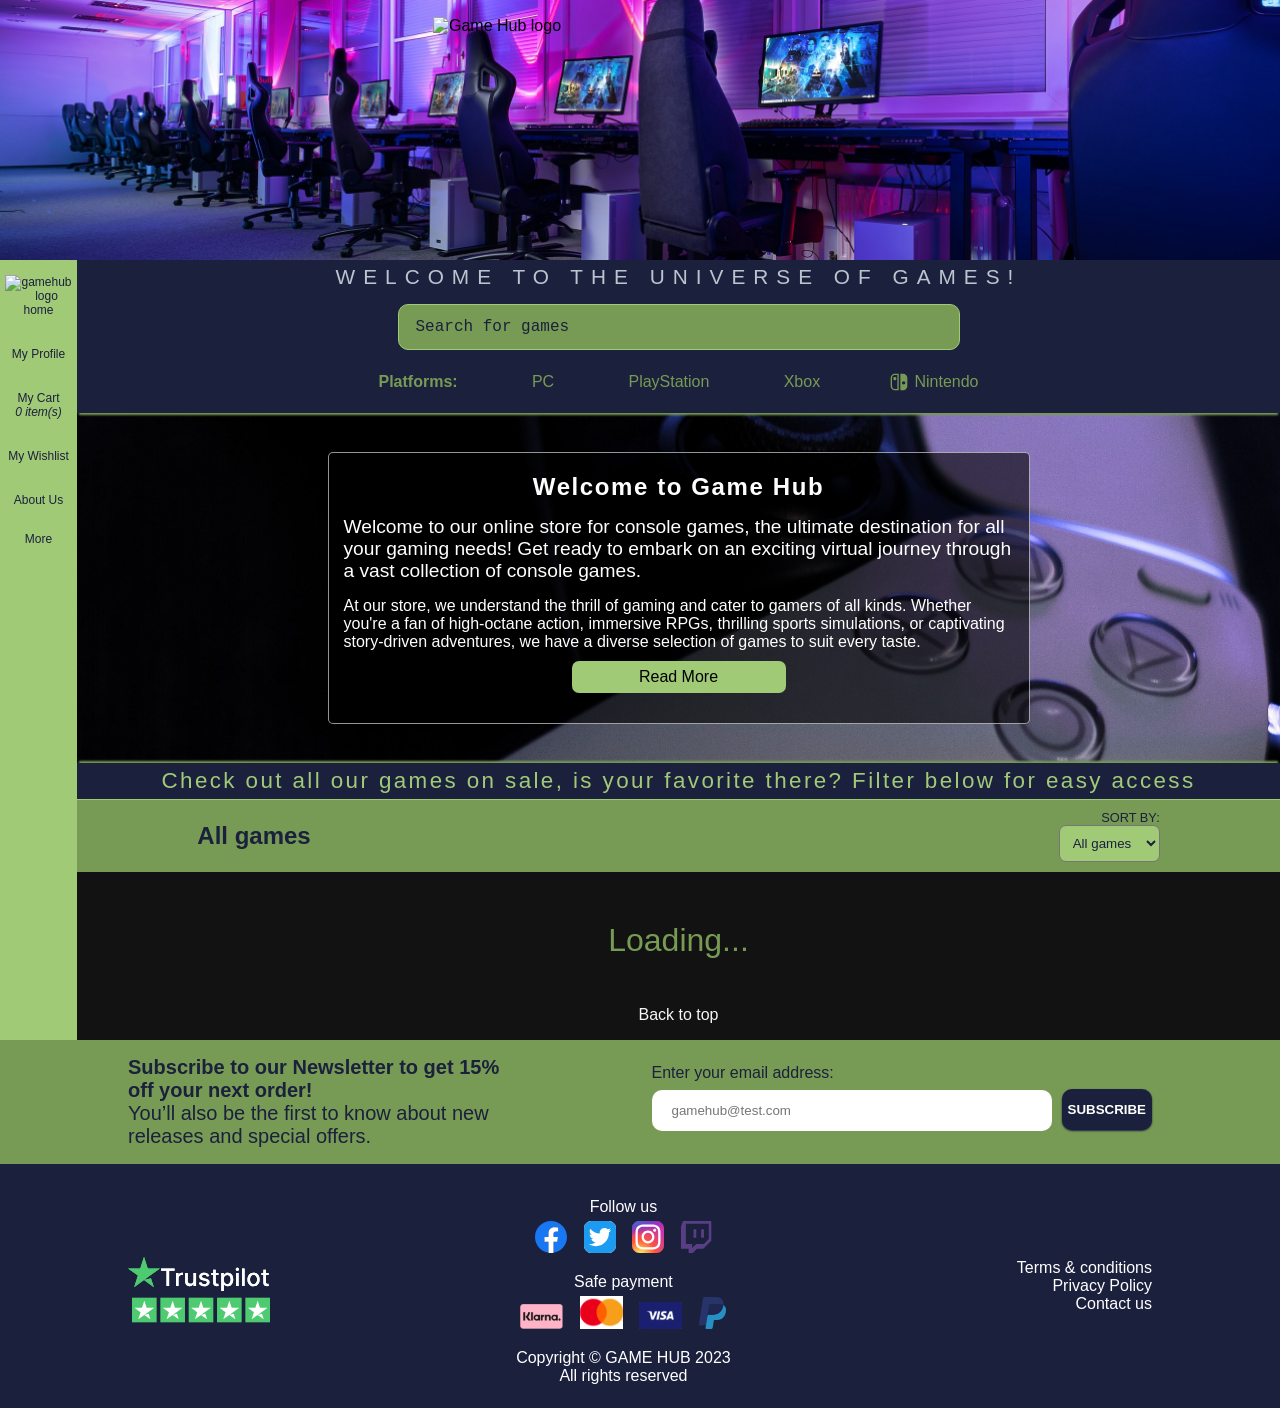
==== commit dfa4063b: "updated my filter function All works with the new API data now." ====
--- a/index.html
+++ b/index.html
@@ -148,8 +148,8 @@
           <label for="sort-games-by">SORT BY:</label>
           <div class="option-inputs">
             <select name="sort-games-by" id="sort-games-by">
-              <option value="3+">All games</option>
-              <option value="12+">Rated 12</option>
+              <option value="All">All games</option>
+              <option value="3+">Rated 3+</option>
               <option value="16+">Rated 16</option>
               <option value="18+">Rated 18</option>
               <option value="Sports">Sports</option>
--- a/style.css
+++ b/style.css
@@ -52,7 +52,7 @@
 .loader {
   font-size: 2rem;
   margin: auto;
-  color: var(--body-bg);
+  color: var(--dark-green);
   /* border: 16px solid #f3f3f3;
   border-top: 16px solid darkslategray;
   border-radius: 50%;
@@ -917,12 +917,12 @@
   width: 60px;
 }
 
-.released {
+/* .released {
   display: grid;
   grid-column: 1;
   grid-row: 9;
   text-align: center;
-}
+} */
 
 .added-to-cart {
   grid-column: 2;
